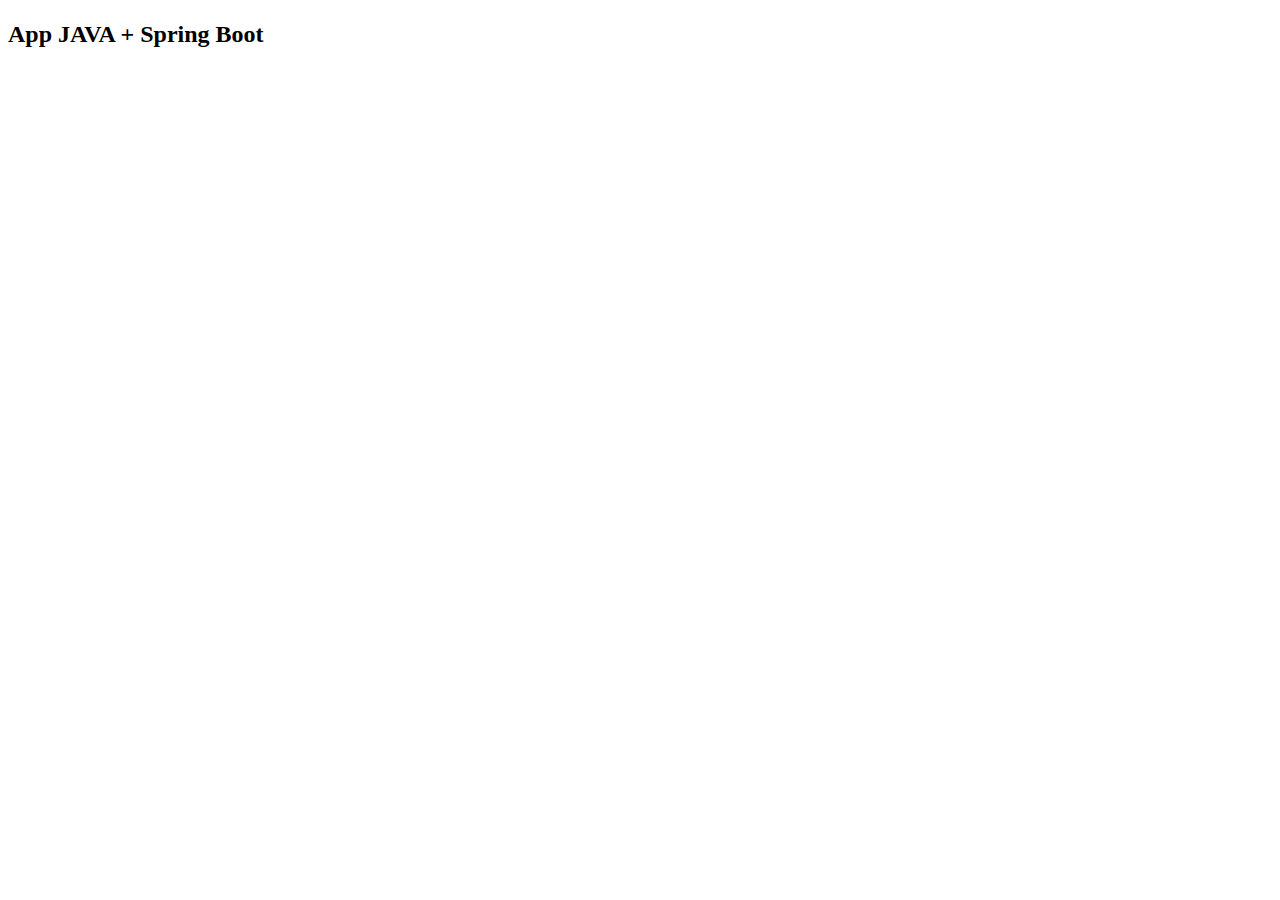
==== spring-boot/app/src/main/resources/templates/index.html @ 2f4fd726 "add spring-boot" ====
<!DOCTYPE html>
<html lang="en">
<head>
    <meta charset="UTF-8">
    <meta http-equiv="X-UA-Compatible" content="IE=edge">
    <meta name="viewport" content="width=device-width, initial-scale=1.0">
    <title>Minha Página</title>
</head>
<body>
    <h1 th:text="${mensagem}"></h1>
    <h2>App JAVA + Spring Boot</h2>
</body>
</html>
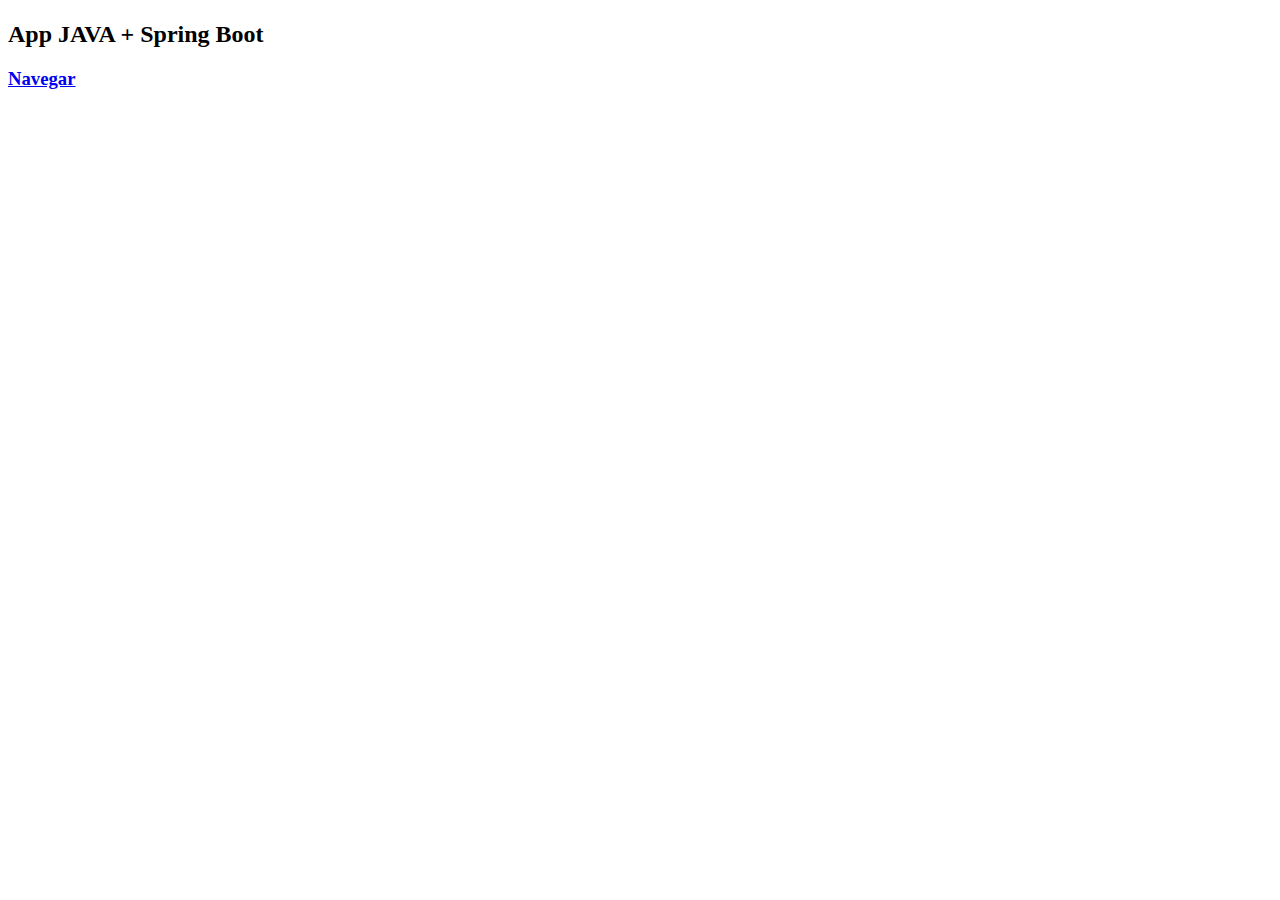
==== commit 1c319b1b: "Configuração completa" ====
--- a/spring-boot/app/src/main/resources/templates/index.html
+++ b/spring-boot/app/src/main/resources/templates/index.html
@@ -9,5 +9,6 @@
 <body>
     <h1 th:text="${mensagem}"></h1>
     <h2>App JAVA + Spring Boot</h2>
+  <h3><a href="/home">Navegar</a></h3>
 </body>
 </html>
